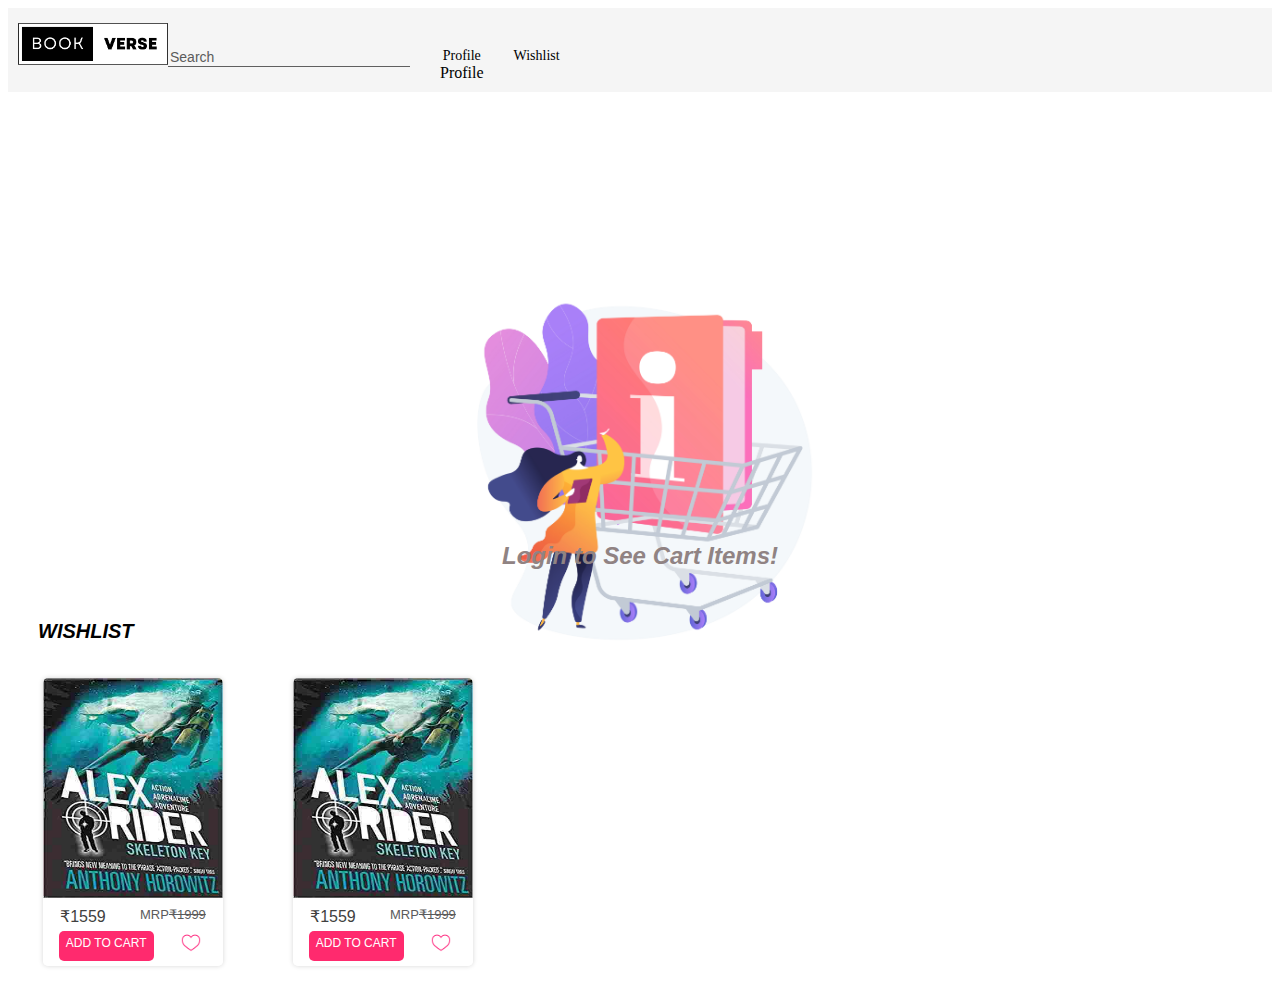
==== mycart.html @ 46417f0f "initial commit" ====
<!DOCTYPE html>
<html lang="en">
<head>
    <meta charset="UTF-8">
    <meta name="viewport" content="width=device-width, initial-scale=1.0">
    <title>BookVerse</title>

    <link href="https://cdn.jsdelivr.net/npm/bootstrap@5.3.1/dist/css/bootstrap.min.css" rel="stylesheet" integrity="sha384-4bw+/aepP/YC94hEpVNVgiZdgIC5+VKNBQNGCHeKRQN+PtmoHDEXuppvnDJzQIu9" crossorigin="anonymous">
    <script src="https://cdn.jsdelivr.net/npm/bootstrap@5.3.1/dist/js/bootstrap.bundle.min.js" integrity="sha384-HwwvtgBNo3bZJJLYd8oVXjrBZt8cqVSpeBNS5n7C8IVInixGAoxmnlMuBnhbgrkm" crossorigin="anonymous"></script>

    <link rel="stylesheet" href="./Resources/CSS/index.css">
    <link rel="stylesheet" href="./Resources/CSS/mycart.css">
</head>
<body id="body">
    <nav class="navbar-1" style="position: sticky;top: 0; left: 0; display: flex;" >
        <div class="container" style="margin-top: 5px;">
            <a class="navbar-brand" href="index.html">
            <img src="/Resources/Images/bookverse.png" alt="Bootstrap" width="150px">
            </a>
        </div>

        <div class="header">
            <input type="text" class="search-box" placeholder="Search">
            <div class="user-space">
                <div class="user-space-item" id="profile">
                    <div class="user-space-name">Profile</div>
                    <div class="dropdown-menu">Profile</div>
                </div>
                <div class="wishlist user-space-item">
                    <div class="user-space-name" onclick=wishListPage()>Wishlist</div>
                </div>
                <!-- <div class="cart user-space-item">
                    <div class="user-space-name">Cart</div>
                </div> -->
            </div>
        </div>
    </nav>
    

    <div class="profile-popup" id="login-popup">
        <div class="profile-popup-welcome">Welcome</div>
        <div class="profile-popup-msg">To access account and manage orders</div>
        <a href="./signup.html">LOGIN / SIGNUP</a>
    </div>

    <div class="profile-popup" id="user-popup">

        <div id="user-profile">
            <div id="user-profile-profile">Mahesh Godage</div>
            <div id="contact">9022064250</div>
        </div>
        <div class="user-action-section">
            <div id="my-store" onclick=myStorePage()>My Store</div>
            <!-- <div id="wishlist" onclick=wishListPage()>Wishlist</div> -->
            <!-- <div id="cart" onclick=cartPage()>Cart</div> -->
            <div></div>
        </div>
        <div>
            <div id="logout">Logout</div>
        </div>
    </div>


    <div id="empty-cart" class="empty-cart-page">Cart is Empty!</div>
    <div id="not-logged-in" class="empty-cart-page">Login to See Cart Items!</div>

    <div id="scroll-bg">
        <div id="all-item-list">
            
            
        </div>

        <div id="checkout">
            <div class="checkout-item-list">
                <ul id="item-list">
                    <li style="font-weight: 600;"><span>BOOK</span> <span>AMOUNT</span></li><br>
                    

                </ul>
            </div>
            <div class="checkout-amount">
                <div class="coupon-div"><input type="text" name="Coupon" id="coupon-code" placeholder="COUPON CODE"><button class="apply-coupon">APPLY COUPON</button></div>
                <div>
                    <div class="total-amount"><span>Total Amount</span><span id="final-amount">₹00</span></div>
                </div>
                <button class="checkout-btn">CHECKOUT</button>
            </div>
        </div>
        
    </div>

    <div id="wishlist">
        WISHLIST
    </div>
    <div class="suggested-items" style="display: flex; flex-wrap: wrap; justify-content:flex-start;" id="all-items">
        <div class="suggested-item-list">
            <div class="suggested-item-img"><img src="./Resources/Images/Books/book5.jpg" alt=""></div>
            <div class="suggested-item-prices">
                <div class="suggested-item-price"><span id="suggested-item-1-price">₹1559</span></div>
                <div class="suggested-item-mrp">MRP<span class="suggested-item-mrp-line-through" id="suggested-item-1-mrp">₹1999</span></div>
            </div>
            <div class="suggested-buy-btn">
                <button class="suggested-add-to-bag">Add to Cart</button>
                <button class="suggested-add-to-wishlist"><img src="./Resources/Images/heart-icon-pink.png" alt="" ></button>
            </div>
        </div>
        <div class="suggested-item-list">
            <div class="suggested-item-img"><img src="./Resources/Images/Books/book5.jpg" alt=""></div>
            <div class="suggested-item-prices">
                <div class="suggested-item-price"><span id="suggested-item-1-price">₹1559</span></div>
                <div class="suggested-item-mrp">MRP<span class="suggested-item-mrp-line-through" id="suggested-item-1-mrp">₹1999</span></div>
            </div>
            <div class="suggested-buy-btn">
                <button class="suggested-add-to-bag">Add to Cart</button>
                <button class="suggested-add-to-wishlist"><img src="./Resources/Images/heart-icon-pink.png" alt="" ></button>
            </div>
        </div>

    </div>


    <script src="./Resources/JS/mycart.js" type="text/javascript"></script>

</body>
</html>
---- Resources/CSS/index.css ----
.navbar-1 {
    background-color: #f5f5f5;
    padding: 10px;
    z-index: 1;
}


.header {
    /* z-index: 2; */
    margin-top: 30px; margin-right: 70px;
    /* position: fixed; */
    
    display: flex;
}

.search-box {
    border: none;
    border-bottom: 1px solid #5f5f5f;
    background: transparent;
    outline: none;
    color: #000000;
    width: 220px;
    font-size: 14px;
    font-weight: 100;
    transition: 0.3s;
    height: min-content;
    padding-right: 20px;
    margin-right: 10px;
    
}

::placeholder {
    color: rgb(75, 75, 75);
    opacity: 0.9;
}

.search-box:focus {
    width: 300px;
    border-color: #5761b0;
}

.user-space {
    display: flex;
}

.user-space > div {
    align-items: center;
}

.user-space-item {
   padding-right: 10px; padding-left: 20px;
}

.user-space-name {
    cursor: pointer;
    justify-content: center;
    justify-self: center;
    width: auto;
    font-size: 14px;
    font-weight: 500;
}





.cart {
    margin-left: 5px;
}


.categories {
    padding-bottom: 5px;
    margin: 5px 10px;
    border-bottom: 1px solid rgb(224, 224, 224);
}

.more-filters {
    margin-right: auto;
    margin: 0px;
}

.price-note {
    color: #4d4d4d;
    font-size: 12px;
    font-weight: 200;
    /* opacity: ; */
    margin-right: 10px;
    padding-top: 5px;
    padding-bottom: 5px;
    padding-right: 12px;
    border-right: 1px solid rgb(189, 189, 189);

}

.filter-btn {
    font-family: 'Gill Sans', 'Gill Sans MT', Calibri, 'Trebuchet MS', sans-serif;
    /* margin: -4px; */
    border: 2px solid rgb(229, 229, 230);
    background-color: #ffffff;
    padding: 0px 15px;
    font-size: 13px;
    font-weight: 600;
    opacity: 0.8;
    border-radius: 5px;
    transition: 0.2s;
}

.filter-btn:hover {
    background-color: #f4f4f4;
    border: 2px solid rgb(205, 205, 206);
    cursor: pointer;
}

.filter-btn:focus, .filter-btn>img:focus {
    background-color: #000000;
    border: 2px solid rgb(218, 218, 220);
    cursor: pointer;
    color: white;
}


.filter-btn>img {
    margin-bottom: -2px;
}


.suggested-items {
    display: flex;
    flex-wrap: wrap;
    justify-content: space-between;
    margin: 10px 0px;
    height: 300px;
    width: 100%;
    padding: 10px 0px;
    
}
.suggested-item-list {
    background-color: #ffffffb5;
    margin: 15px 35px;
    width: 180px;
    border-radius: 5px;
    box-shadow: 0px 0px 5px rgb(214, 214, 214);

}

.suggested-item-img > img{
    cursor: pointer;
    width: 100%;
    height: 220px;
    border-radius: 5px 5px 0px 0px;
}


.suggested-item-prices {
    width: 100%;
    margin: 5px 0px;
    display: flex;
    justify-content: space-around;
}

.suggested-item-price {
    font-family:'Franklin Gothic Medium', 'Arial Narrow', Arial, sans-serif;
    color: #404040;
    /* padding-right: 5px; */
}

.suggested-item-mrp {
    font-size: 13px;
    font-weight: 500;
    color: #5b5b5b;
    font-family:'Segoe UI', Tahoma, Geneva, Verdana, sans-serif;
}

.suggested-item-mrp-line-through {
    text-decoration: line-through;
}


.suggested-buy-btn {
    display: flex;
    margin: 5px;
    justify-content: space-around;
}
.suggested-add-to-bag{
    padding: 5px 7px;
    border: none;
    border-radius: 5px;
    display: flex;
    text-transform: uppercase;
    color: #fff;
    background-color: #ff2a6e;
    font-size: 12px;
    font-weight: 500;
    
}

.suggested-add-to-bag > img {
    width: 11px;
    margin-right: 2px;
}

.suggested-add-to-wishlist {
    background:none;
    border: none;
}

.suggested-add-to-wishlist > img {
    width: 20px;
    padding-bottom: 5px;
}




.profile-popup {
    display: flex;
    flex-direction: column;
    background-color: rgb(244, 253, 255);
    padding: 10px 15px;
    position: fixed;
    top: 1;
    right: 0;
    z-index: 2;
    /* width: 200px; */
    margin-right: 7%;
    margin-top: 0px;

    border: none;
    border-radius: 5px;
    box-shadow: 0px 0px 5px rgb(145, 145, 145);

}

.profile-popup > a {
    width: max-content;
    text-decoration: none;
    margin: 10px 0px 10px 0px;
    padding: 10px 15px;
    background:none;
    border: 1px solid rgb(210, 210, 210);
    border-radius: 3px;
    color:#ff2a6e;
    font-weight: 600;
    transition: 0.5;
    cursor: pointer;
}

.profile-popup > a:hover {
    border: 1px solid #ff2a6e;
    box-shadow: 0px 0px 5px rgb(220, 220, 220);
}

.profile-popup {
    display: none;
}
#profile {
    cursor: pointer;
    padding-bottom: 10px;
    margin-bottom: -10px;
}
/* 
#login-popup {
    display: none;
} */

/* #user-popup{
    display: none;
}  */


.profile-popup-welcome {
    margin-top: 10px;
    font-family: 'Franklin Gothic Medium', 'Arial Narrow', Arial, sans-serif;
    font-size: 14px;
    font-weight: 700;
    color: #545454;
}

.profile-popup-msg {
    color: #565656;
    font-family:'Segoe UI', Tahoma, Geneva, Verdana, sans-serif;
    font-size: 13px;
    font-weight: 400;
}

.user-action-section {
    color: #4a4a4a;
    font-family:'Segoe UI', Tahoma, Geneva, Verdana, sans-serif;
    font-size: 14px;
    font-weight: 500;
    margin: 10px 0px;
    /* border-bottom: 1px solid rgb(217, 217, 217); */
}
#logout {
    cursor: pointer;
    color:#ff2a6e;
    font-family:'Segoe UI', Tahoma, Geneva, Verdana, sans-serif;
    font-size: 14px;
    font-weight: 500;
    /* margin: 10px 0px; */
}

#my-store, #wishlist, #cart {
    margin-bottom: 3px;
    cursor: pointer;
}
/* #user-popup {

} */

#user-popup {
    margin-right: 150px;
}

#user-profile {
    padding-right: 70px;
    cursor: pointer;
    border-bottom: 1px solid rgb(217, 217, 217);
}
#user-profile-profile {
    margin-top: 10px;
    font-family: 'Franklin Gothic Medium', 'Arial Narrow', Arial, sans-serif;
    font-size: 16px;
    color: #4d4d4d;
}
#contact {
    padding-bottom: 5px;
    font-size: 13px;
    color: #4d4d4d;
}


.clicked-book {
    display: flex;
    padding: 10px 10px;
    margin: 10px 50px;
    box-shadow: 0px 0px 5px rgb(234, 234, 234);
}

.item-elements {
    margin: 0px 20px;
}

.book-details {
    width: 70%;

    display: flex;
    flex-direction: column;
}

.book-name {
    width: 100%;
    color: #4b4b4b;
    margin: 10px 10px;
    font-family:'Trebuchet MS', 'Lucida Sans Unicode', 'Lucida Grande', 'Lucida Sans', Arial, sans-serif;
    font-weight: 600;
    font-style: italic;
    text-transform:uppercase;
    font-size: 28px;
}

.author {
    text-transform:uppercase;
    margin: 0px 0px 10px 10px;
    font-family: 'Franklin Gothic Medium', 'Arial Narrow', Arial, sans-serif;
    color: rgb(135, 70, 70);
    font-weight: 500;
    font-size: 17px;
}

.book-description{
    /* width: 100%; */
    color: #323232;
    font-weight: 400;
    font-style: italic;
    border-radius: 5px;
    box-shadow: 0px 0px 5px rgb(226, 226, 226);
    padding: 10px;
    text-align: justify;
    height: 280px;
    overflow: hidden;
    overflow-y: scroll;
}
.book-description::-webkit-scrollbar{
    width: 10px;
}

.price-index {
    margin-top: 90px;
    margin-left: auto;
    /* margin-right: 0px; */
    font-family:'Franklin Gothic Medium', 'Arial Narrow', Arial, sans-serif;
    font-size: 30px;
    color: #404040;
}

.price-price-index {
    margin-top: 4px;
    text-align: center;
}
.off {
    color: #ffaa64;
    font-size: 20px;
    margin-top: 10px;
    padding-right: 10px;
}
.mrp {
    margin-top: 10px;
    font-size: 20px;
    color: #5b5b5b;
    font-family:'Segoe UI', Tahoma, Geneva, Verdana, sans-serif;
}
.mrp-price {
    text-decoration: line-through;
}

.price-discount1 {
    display: flex;
    flex-direction: row;
    justify-content:space-between;
}

.price-discount1 > div {
    /* margin:5px; */
    padding: 0px 5px;
}

.add-to-cart-btn {
    margin-top: 20px;
    font-size: 15px;
    color: white;
    border: none;
    padding: 8px 20px;
    border-radius: 5px;
    background-color: #ff2a6e;
}

.main-suggested-add-to-wishlist {
    background:none;
    border: none;
    width: 15px;
    padding-left: 10px;
}
---- Resources/CSS/mycart.css ----
.background {
    background-image: url(../Images/background.jpg);

    background-repeat: no-repeat;
    background-position: 50% 55%;
    background-size:35%;
    background-attachment: fixed;
}

#items {

    /* background-color: aqua; */
    width: 70%;
    margin-top: 10px;
    margin-left: auto;
    margin-right: auto;
    width: 98%;
    /* margin: 20px; */
    /* background-color: #eabdbd; */
    display: flex;
    flex-direction: row;
    justify-content: space-around;

}
#all-items-title {
    text-align: center;
    /* padding-left: 20px; */
    /* text-align: left; */
    font-family:'Segoe UI', Tahoma, Geneva, Verdana, sans-serif;
    font-size: 16px;
    font-weight: 600;
    color: #5b5b5b;
}

#all-item-list {
    margin: 10px 0px;
    justify-content:left;
    /* background-color: #944188; */
    display: flex;
    flex-wrap: wrap;
    flex-direction: row-reverse;
}

#items {

    /* background-color: aqua; */
    width: 70%;

}
#all-items-title {
    text-align: center;
    /* padding-left: 20px; */
    /* text-align: left; */
    font-family:'Segoe UI', Tahoma, Geneva, Verdana, sans-serif;
    font-size: 16px;
    font-weight: 600;
    color: #5b5b5b;
}

#all-item-list {
    margin: 10px 0px;
    justify-content:left;
    /* background-color: #944188; */
    display: flex;
    flex-wrap: wrap;
    flex-direction: row-reverse;
}

.one-item {
    /* cursor: pointer; */
    height:fit-content;
    width: 120px;
    margin: 10px 20px;
    /* background-color: rgb(238, 238, 238); */
    box-shadow: 0px 0px 5px #ccc;
    border-radius: 5px;
}

.all-items-item > img{
    /* height: 170px; */
    width: 100%;
    border-radius: 5px;
}

.price {
    padding: 0px 3px;
    display: flex;
    justify-content: space-between;
}

.item-price {
    display: flex;
    font-family:'Franklin Gothic Medium', 'Arial Narrow', Arial, sans-serif;
    color: #404040;
    /* padding-right: 2px; */
}

.item-mrp {
    display: flex;
    font-size: 13px;
    font-weight: 500;
    color: #5b5b5b;
    font-family:'Segoe UI', Tahoma, Geneva, Verdana, sans-serif;
}

.item-mrp > div {
    display: flex;
}

.item-mrp-line-through {
    text-decoration: line-through;
}


#scroll-bg {
    display: flex;
    margin: 20px 0px;
    width: 100%;
    display: none;
  
    /* border-radius: 5px;

    box-shadow: 0px 0px 5px rgb(214, 214, 214);
    padding: 5px 0px 5px 5px; */
}

#all-item-list {
    margin: 10px 30px;
    width: 60%;
    height: 490px;

    border-radius: 5px;

    box-shadow: 0px 0px 5px rgb(214, 214, 214);
    padding: 20px;
    overflow: hidden;
    overflow-y: scroll;
    
}
::-webkit-scrollbar {
    display: none;
    /* width: 1em; */
}

.update-delete-btn {
    display: flex;
    flex-direction: column;
    position: absolute;
    margin-top: 77px;
    margin-left: 20px;
    padding: 0px 10px;
}

.update-delete-btn  > button {
    cursor: pointer;
    font-size: 12px;
    margin: 10px 0px;
    background-color: white;
    font-weight: bold;
    color: #ff2a6e;
    padding: 5px 10px;
    border: 1px solid rgb(223, 223, 223);
    border-radius: 3px;
    transition: 0.2s;
    display: none;

}

.update-delete-btn > button:hover{
    opacity: 1;
    border: 1px solid rgb(140, 140, 140);
}

#checkout {
    margin: 0px 20px;
    width: 40%;
    border-radius: 5px;

    box-shadow: 0px 0px 5px rgb(214, 214, 214);
    padding: 0px 20px;
    overflow: hidden;
    overflow-y: scroll;
}

.checkout-item-list {
    height: 330px;
    overflow: hidden;
    overflow-y: scroll;
    border-bottom: 1px solid rgb(236, 234, 234);
    margin: 30px 0px;
    margin-bottom: 10px;
    margin-right: 10px;

}

.checkout-item-list > ul > li {
    list-style: none;
    font-size: 14px;
    padding: 5px 0px;
    font-weight: 400;
}


#item-list>li {
    display: flex;
    flex-direction: row;
    justify-content: space-between;

}



.apply-coupon {
    cursor: pointer;
    font-size: 12px;
    /* margin: 10px 0px; */
    background-color:#ff2a6e;
    font-weight: bold;
    color: white;
    padding: 5px 10px;
    border: 1px dashed rgb(255, 255, 255);
    border-radius: 3px;
    transition: 0.2s;
    /* display: none; */
}
.coupon-div {
    margin-left: auto;
    margin-right: auto;
    display: flex;
    justify-content: space-around;
}

#coupon-code {
    /* border: 1px dashed rgb(255, 255, 255); */
    font-size: 10px;
    margin: 0px 0px;
    background-color:white;
    font-weight: bold;
    color: rgb(65, 65, 65);
    padding: 6px 10px;
    border: 1px dashed rgb(62, 62, 62);
    border-radius: 3px;
    transition: 0.2s;
}

#coupon-code::placeholder {
    text-align: center;
}

.total-amount {
    margin: 20px 10px;
    display: flex;
    flex-direction: row;
    justify-content: space-between;
}
.total-amount>span{
    color: #404040;
    font-weight: 500;
    
}

.checkout-btn {
    width: 100%;
    background-color:#ff2a6e;
    font-weight: bold;
    color: white;
    padding: 5px 10px;
    border: 1px solid rgb(255, 255, 255);
    border-radius: 1px;
    transition: 0.2s;
}


.empty-cart-page {
    color: #908383;
    font-family:'Trebuchet MS', 'Lucida Sans Unicode', 'Lucida Grande', 'Lucida Sans', Arial, sans-serif;
    /* font-family: Brush Script MT, Brush Script Std, cursive; */
    font-style:italic;
    font-weight: 600;
    font-size: 24px;
    margin-top: 450px;
    text-align: center;
    display: none;

}




.suggested-items {
    display: flex;
    flex-wrap: wrap;
    justify-content: space-between;
    margin: 10px 0px;
    height: 300px;
    width: 100%;
    padding: 10px 0px;
    
}
.suggested-item-list {
    background-color: #ffffffb5;
    margin: 15px 35px;
    width: 180px;
    border-radius: 5px;
    box-shadow: 0px 0px 5px rgb(214, 214, 214);

}

.suggested-item-img > img{
    cursor: pointer;
    width: 100%;
    height: 220px;
    border-radius: 5px 5px 0px 0px;
}


.suggested-item-prices {
    width: 100%;
    margin: 5px 0px;
    display: flex;
    justify-content: space-around;
}

.suggested-item-price {
    font-family:'Franklin Gothic Medium', 'Arial Narrow', Arial, sans-serif;
    color: #404040;
    /* padding-right: 5px; */
}

.suggested-item-mrp {
    font-size: 13px;
    font-weight: 500;
    color: #5b5b5b;
    font-family:'Segoe UI', Tahoma, Geneva, Verdana, sans-serif;
}

.suggested-item-mrp-line-through {
    text-decoration: line-through;
}


.suggested-buy-btn {
    display: flex;
    margin: 5px;
    justify-content: space-around;
}
.suggested-add-to-bag{
    padding: 5px 7px;
    border: none;
    border-radius: 5px;
    display: flex;
    text-transform: uppercase;
    color: #fff;
    background-color: #ff2a6e;
    font-size: 12px;
    font-weight: 500;
    
}

.suggested-add-to-bag > img {
    width: 11px;
    margin-right: 2px;
}

.suggested-add-to-wishlist {
    background:none;
    border: none;
}

.suggested-add-to-wishlist > img {
    width: 20px;
    padding-bottom: 5px;
}


#wishlist {
    font-family: 'Gill Sans', 'Gill Sans MT', Calibri, 'Trebuchet MS', sans-serif;
    margin: 50px 0px 0px 30px;
    font-size: 20px;
    font-weight: 600;
    text-transform: capitalize;
    font-style: italic;
}
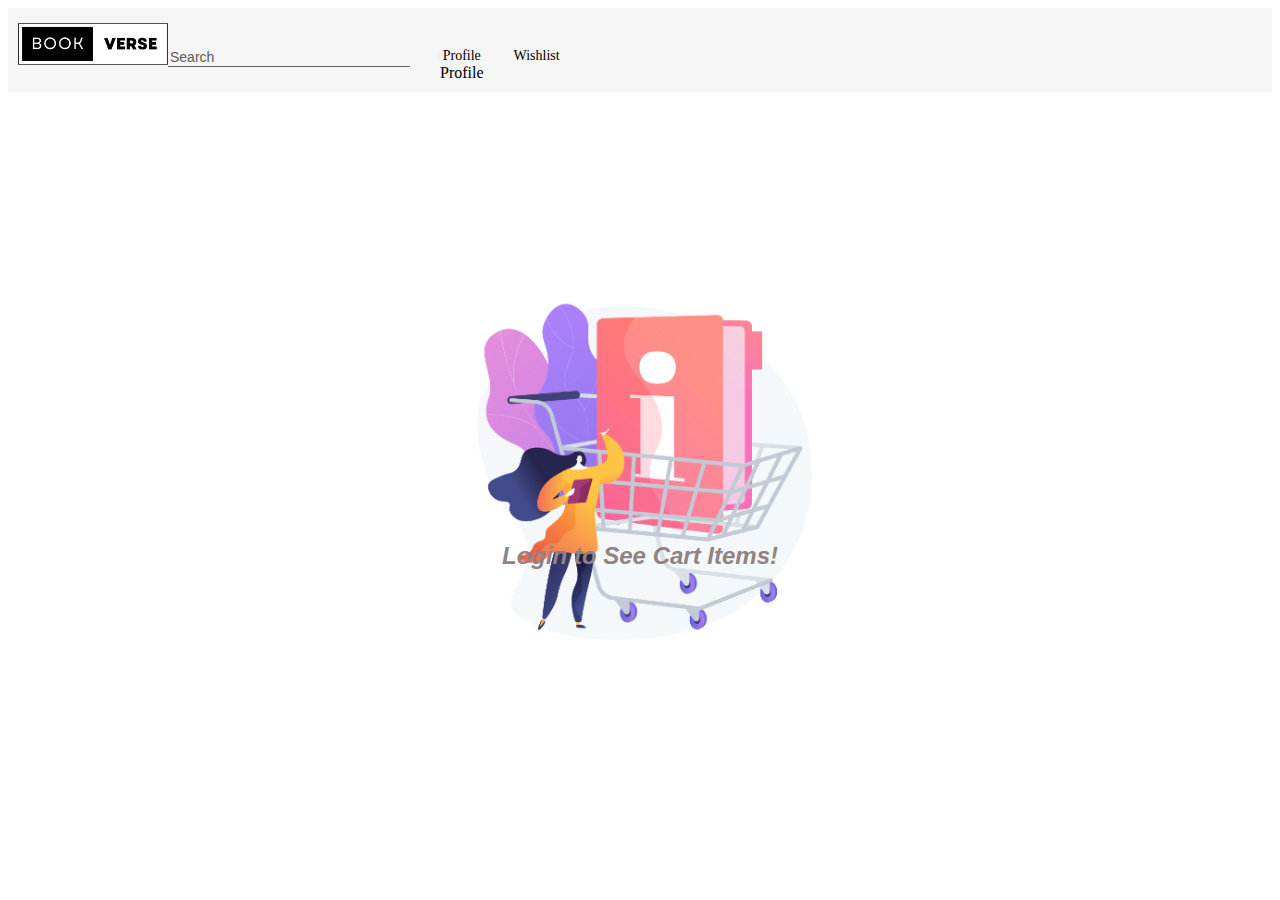
==== commit 6324ce4e: "Resolved clickedItem issue" ====
--- a/mycart.html
+++ b/mycart.html
@@ -89,34 +89,7 @@
         
     </div>
 
-    <div id="wishlist">
-        WISHLIST
-    </div>
-    <div class="suggested-items" style="display: flex; flex-wrap: wrap; justify-content:flex-start;" id="all-items">
-        <div class="suggested-item-list">
-            <div class="suggested-item-img"><img src="./Resources/Images/Books/book5.jpg" alt=""></div>
-            <div class="suggested-item-prices">
-                <div class="suggested-item-price"><span id="suggested-item-1-price">₹1559</span></div>
-                <div class="suggested-item-mrp">MRP<span class="suggested-item-mrp-line-through" id="suggested-item-1-mrp">₹1999</span></div>
-            </div>
-            <div class="suggested-buy-btn">
-                <button class="suggested-add-to-bag">Add to Cart</button>
-                <button class="suggested-add-to-wishlist"><img src="./Resources/Images/heart-icon-pink.png" alt="" ></button>
-            </div>
-        </div>
-        <div class="suggested-item-list">
-            <div class="suggested-item-img"><img src="./Resources/Images/Books/book5.jpg" alt=""></div>
-            <div class="suggested-item-prices">
-                <div class="suggested-item-price"><span id="suggested-item-1-price">₹1559</span></div>
-                <div class="suggested-item-mrp">MRP<span class="suggested-item-mrp-line-through" id="suggested-item-1-mrp">₹1999</span></div>
-            </div>
-            <div class="suggested-buy-btn">
-                <button class="suggested-add-to-bag">Add to Cart</button>
-                <button class="suggested-add-to-wishlist"><img src="./Resources/Images/heart-icon-pink.png" alt="" ></button>
-            </div>
-        </div>
-
-    </div>
+    
 
 
     <script src="./Resources/JS/mycart.js" type="text/javascript"></script>
--- a/Resources/CSS/index.css
+++ b/Resources/CSS/index.css
@@ -71,6 +71,7 @@
 
 
 .categories {
+    visibility: hidden;
     padding-bottom: 5px;
     margin: 5px 10px;
     border-bottom: 1px solid rgb(224, 224, 224);
@@ -207,10 +208,14 @@
 }
 
 .suggested-add-to-wishlist > img {
+    /* src: url(../Images/heart-icon-pink.png); */
     width: 20px;
     padding-bottom: 5px;
 }
 
+.added-to-wishlist {
+    src: url(../Images/heart-icon-filled.png);
+}
 
 
 
--- a/Resources/CSS/mycart.css
+++ b/Resources/CSS/mycart.css
@@ -374,11 +374,3 @@
 }
 
 
-#wishlist {
-    font-family: 'Gill Sans', 'Gill Sans MT', Calibri, 'Trebuchet MS', sans-serif;
-    margin: 50px 0px 0px 30px;
-    font-size: 20px;
-    font-weight: 600;
-    text-transform: capitalize;
-    font-style: italic;
-}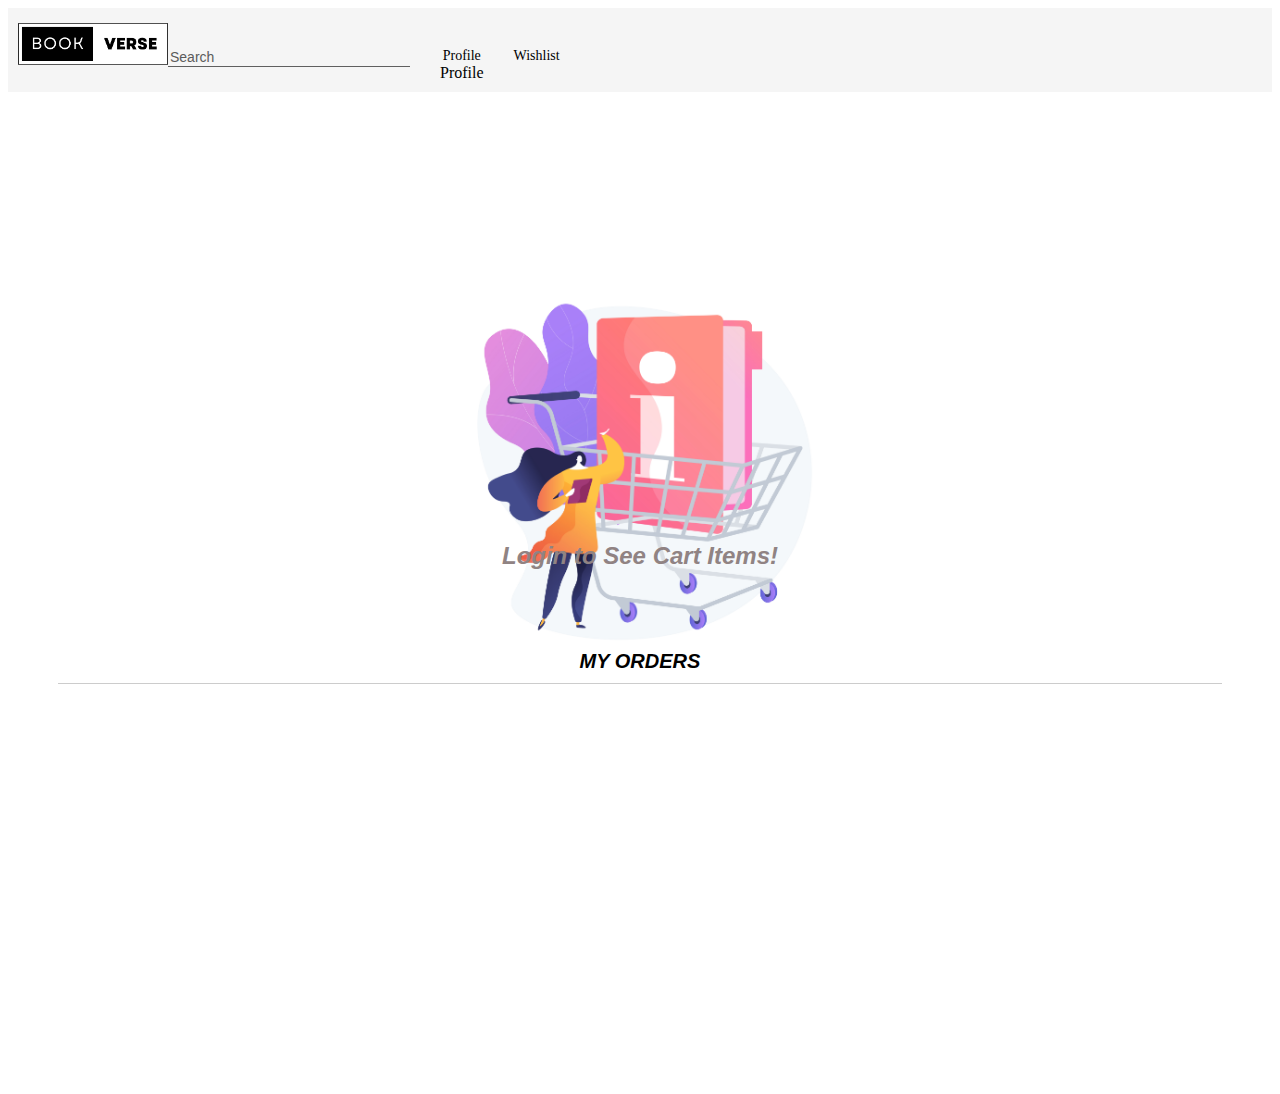
==== commit 932b5a1b: "added order history monitoring" ====
--- a/mycart.html
+++ b/mycart.html
@@ -79,15 +79,52 @@
                 </ul>
             </div>
             <div class="checkout-amount">
-                <div class="coupon-div"><input type="text" name="Coupon" id="coupon-code" placeholder="COUPON CODE"><button class="apply-coupon">APPLY COUPON</button></div>
+                <div class="coupon-div"><input type="text" name="Coupon" id="coupon-code" placeholder="COUPON CODE"><button class="apply-coupon" id="apply-coupon-btn">APPLY COUPON</button></div>
                 <div>
                     <div class="total-amount"><span>Total Amount</span><span id="final-amount">₹00</span></div>
                 </div>
-                <button class="checkout-btn">CHECKOUT</button>
+                <button class="checkout-btn" id="checkout-btn">CHECKOUT</button>
             </div>
         </div>
+
+
+
+        
         
     </div>
+
+
+    <div id="scroll-bg" style="display: flex; flex-direction: column;">
+        <div id="wishlist">
+            MY ORDERS
+        </div>
+        <div class="suggested-items" style="display: flex; flex-wrap: wrap; justify-content:flex-start;" id="all-items">
+            <!-- <div class="suggested-item-list">
+                <div class="suggested-item-img"><img src="./Resources/Images/Books/book5.jpg" alt=""></div>
+                <div class="suggested-item-prices">
+                    <div class="suggested-item-price"><span id="suggested-item-1-price">₹1559</span></div>
+                    <div class="suggested-item-mrp">MRP<span class="suggested-item-mrp-line-through" id="suggested-item-1-mrp">₹1999</span></div>
+                </div>
+                <div class="suggested-buy-btn">
+                    <button class="suggested-add-to-bag">Add to Cart</button>
+                    <button class="suggested-add-to-wishlist"><img src="./Resources/Images/heart-icon-pink.png" alt="" ></button>
+                </div>
+            </div>
+            <div class="suggested-item-list">
+                <div class="suggested-item-img"><img src="./Resources/Images/Books/book5.jpg" alt=""></div>
+                <div class="suggested-item-prices">
+                    <div class="suggested-item-price"><span id="suggested-item-1-price">₹1559</span></div>
+                    <div class="suggested-item-mrp">MRP<span class="suggested-item-mrp-line-through" id="suggested-item-1-mrp">₹1999</span></div>
+                </div>
+                <div class="suggested-buy-btn">
+                    <button class="suggested-add-to-bag">Add to Cart</button>
+                    <button class="suggested-add-to-wishlist"><img src="./Resources/Images/heart-icon-pink.png" alt="" ></button>
+                </div>
+            </div> -->
+    
+        </div>
+    </div>
+
 
     
 
--- a/Resources/CSS/mycart.css
+++ b/Resources/CSS/mycart.css
@@ -374,3 +374,42 @@
 }
 
 
+#wishlist {
+    border-bottom: 1px solid #ccc;
+    text-align: center;
+    font-family: 'Gill Sans', 'Gill Sans MT', Calibri, 'Trebuchet MS', sans-serif;
+    margin: 50px;
+    padding: 10px;
+    font-size: 20px;
+    font-weight: 600;
+    text-transform: capitalize;
+    font-style: italic;
+}
+
+.deliver-order {
+
+    margin: 10%;
+    margin-top: 0px;
+    margin-bottom: 5px;
+    width: 80%;
+    border: none;
+    background-color: #ff2a6e;
+    color:white;
+    /* font-family: 'Gill Sans', 'Gill Sans MT', Calibri, 'Trebuchet MS', sans-serif; */
+    font-weight: 600;
+    padding: 7px;
+
+}
+
+.order-completed {
+    margin: 10%;
+    margin-top: 0px;
+    margin-bottom: 5px;
+    width: 80%;
+    border: none;
+    background-color: #ababab;
+    color:white;
+    /* font-family: 'Gill Sans', 'Gill Sans MT', Calibri, 'Trebuchet MS', sans-serif; */
+    font-weight: 600;
+    padding: 7px;
+}